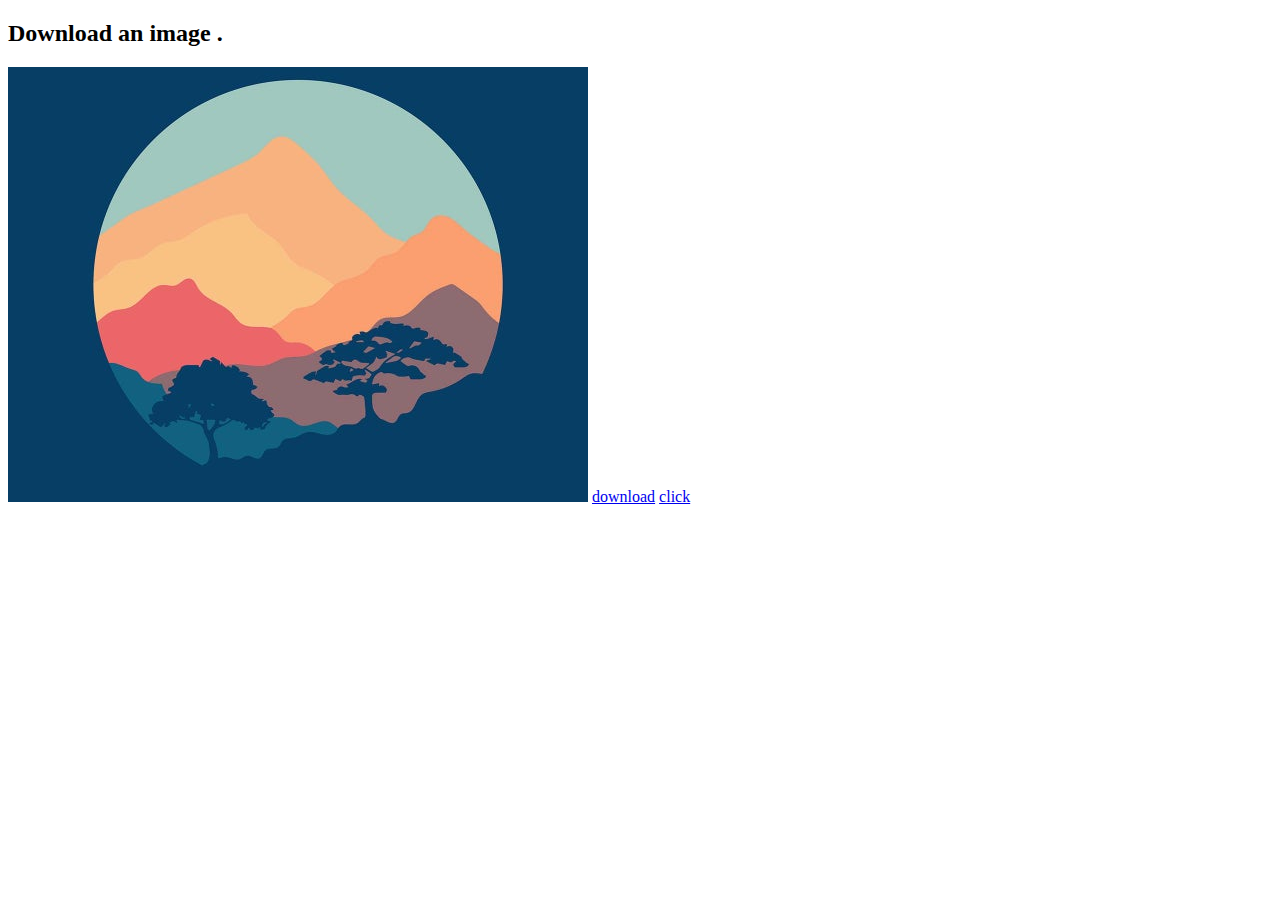
==== Milestone-1/Module-1/download.html @ ebc826cf "." ====
<!DOCTYPE html>
<html lang="en">
<head>
    <meta charset="UTF-8">
    <meta name="viewport" content="width=device-width, initial-scale=1.0">
    <title>Document</title>
</head>
<body>
    <h2>Download an image .</h2>
    <img src="./img/img1.jpg" alt="img">
    <a href="./img/img1.jpg" download="myimg">download</a>
    <a href="https://codeforces.com/profile/mohotasir" target="_blank" >click</a>
</body>
</html>
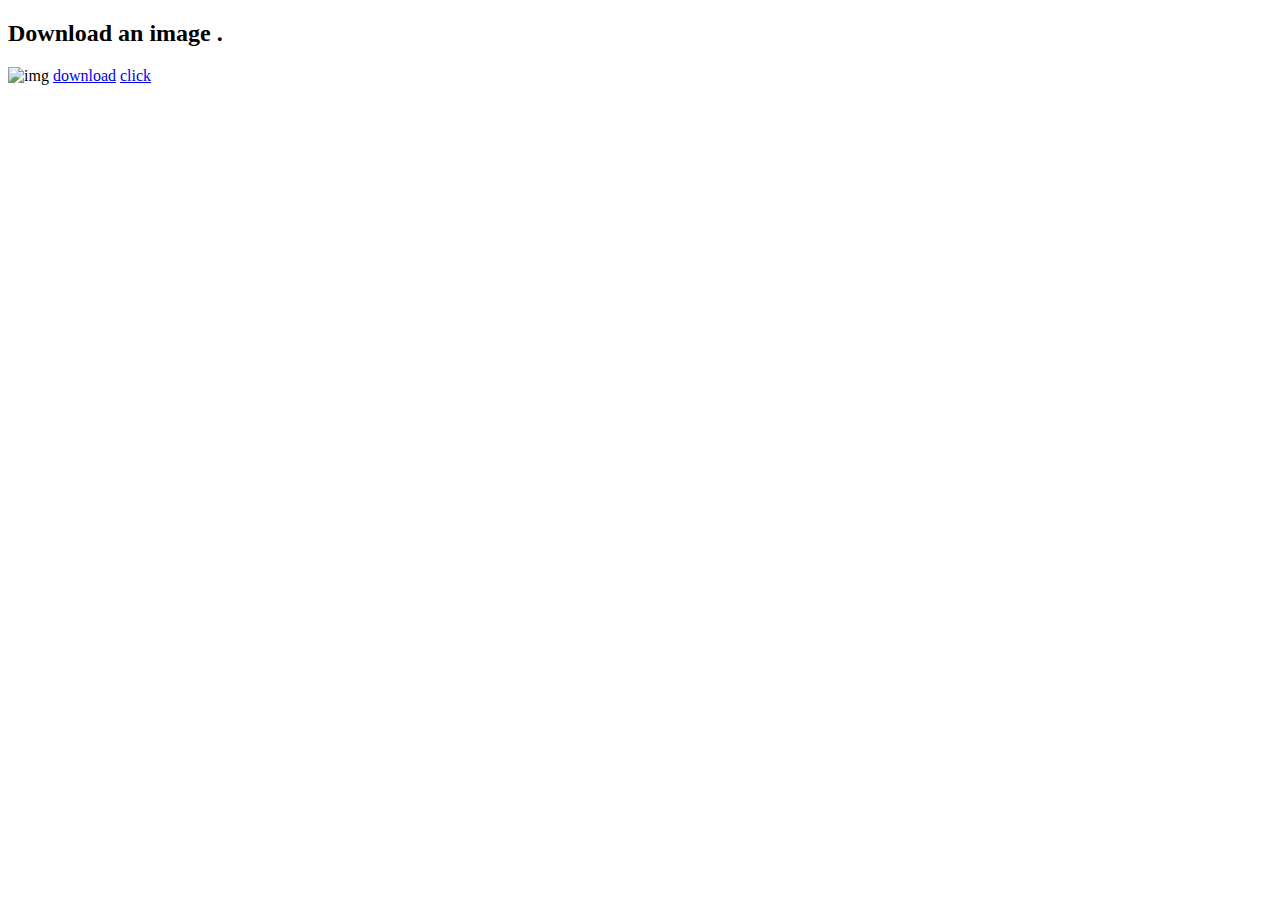
==== commit a8353046: "added module 4 related files" ====
--- a/Milestone-1/Module-1/download.html
+++ b/Milestone-1/Module-1/download.html
@@ -9,6 +9,6 @@
     <h2>Download an image .</h2>
     <img src="./img/img1.jpg" alt="img">
     <a href="./img/img1.jpg" download="myimg">download</a>
-    <a href="https://codeforces.com/profile/mohotasir" target="_blank" >click</a>
+    <a href="www.google.com" target="_blank" >click</a>
 </body>
 </html>